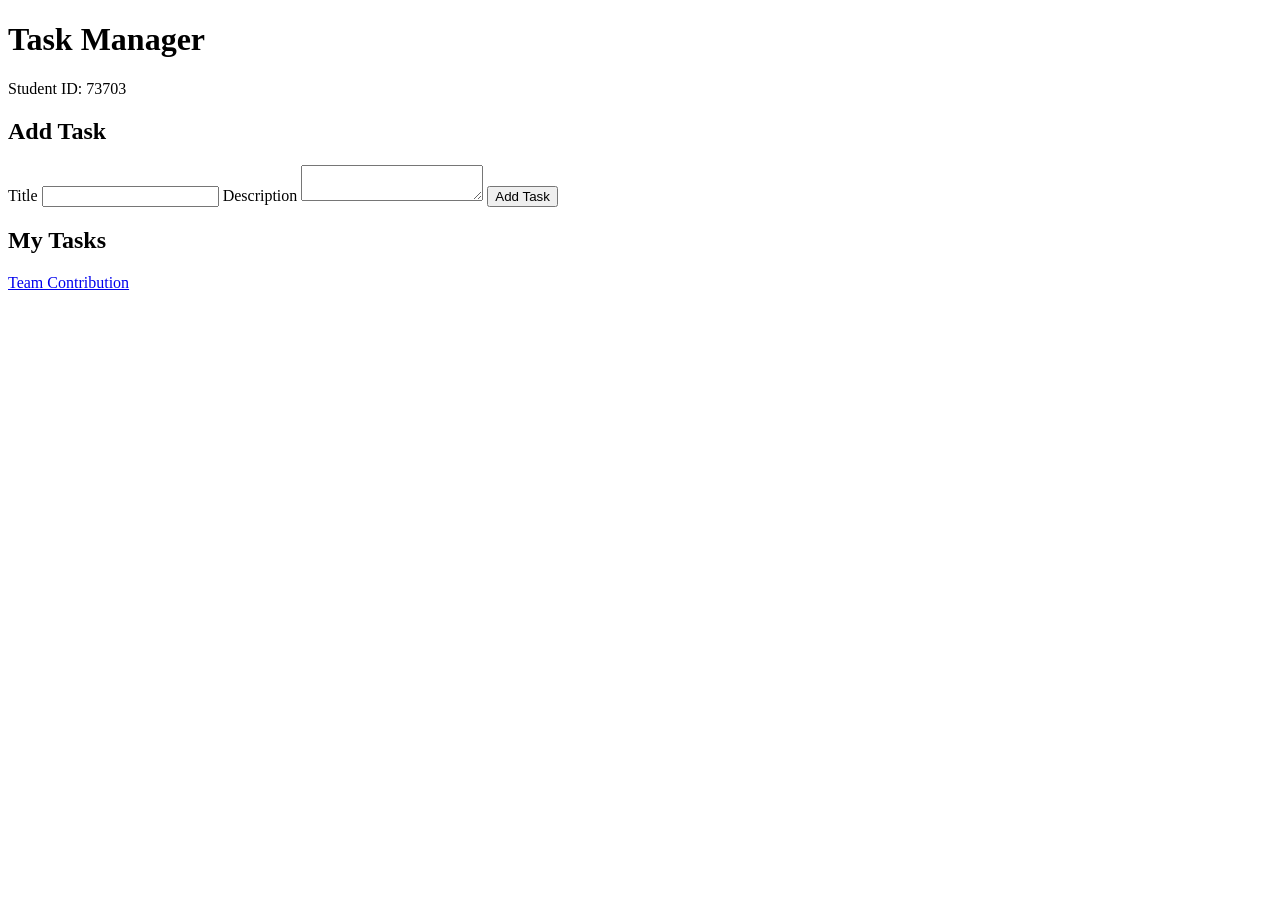
==== index.html @ 268dd1c7 "Add initial HTML structure for Task Manager" ====
<!DOCTYPE html>
<html lang="en">
<head>
    <meta charset="UTF-8">
    <meta name="viewport" content="width=device-width, initial-scale=1.0">
    <title>Task Manager</title>
    <link rel="stylesheet" href="style.css">
    <script src="app.js" defer></script>
</head>
<body>
    <h1>Task Manager</h1>
    <p>Student ID: <span id="student-id">73703</span></p>

    <h2>Add Task</h2>

    <form id="task-form">
        <label for="task-title">Title</label>
        <input type="text" id="task-title" required>

        <label for="task-description">Description</label>
        <textarea id="task-description"></textarea>

        <button type="submit" id="task-submit">Add Task</button>
    </form>

    <p id="status-message"></p>

    <h2>My Tasks</h2>
    <div id="task-list"></div>

    <a href="contribution.html" id="contribution-link">Team Contribution</a>
</body>
</html>
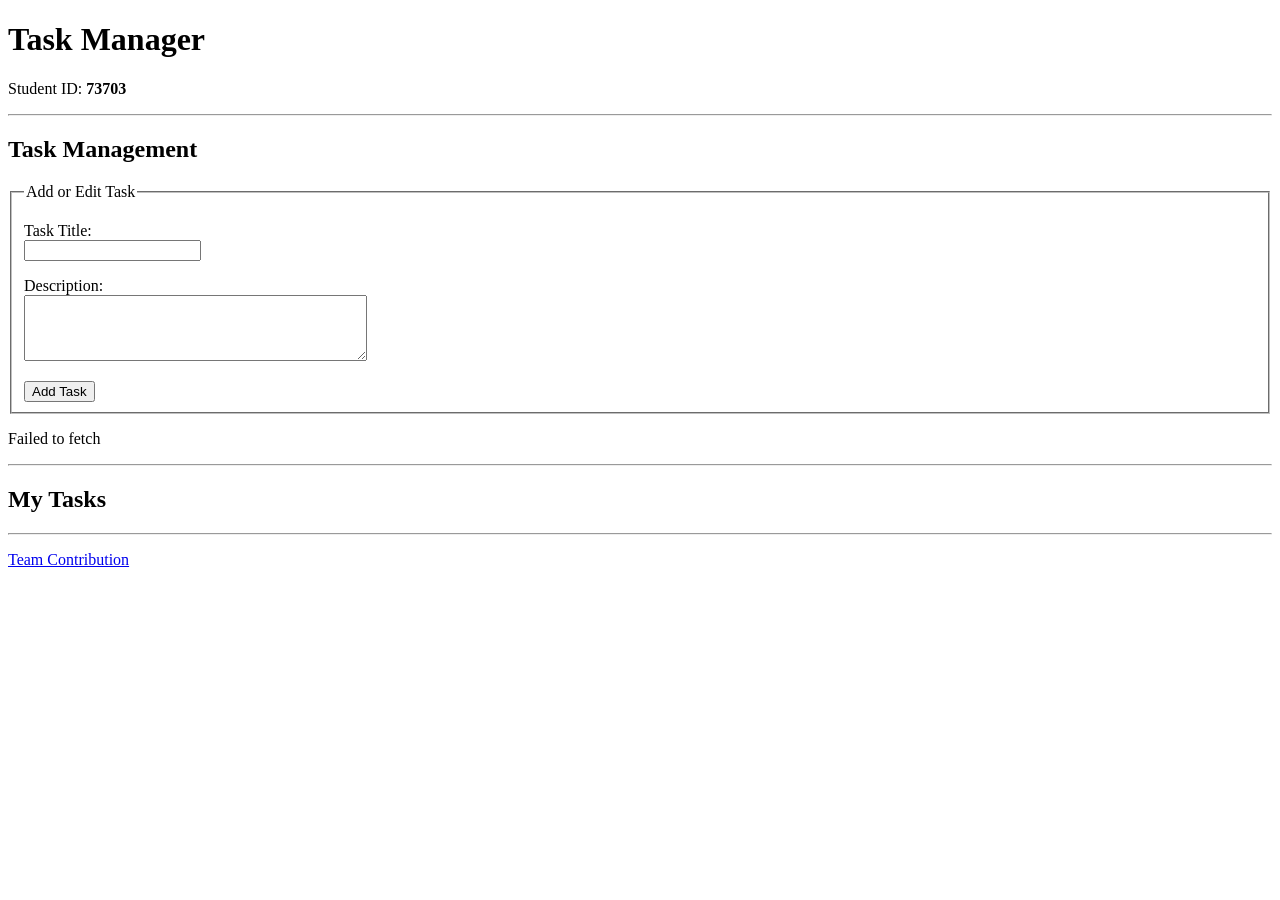
==== commit 62941d7e: "Enhance HTML structure with header and main sections Refactored HTML structure to improve semantics " ====
--- a/index.html
+++ b/index.html
@@ -1,34 +1,60 @@
-
 <!DOCTYPE html>
 <html lang="en">
 <head>
     <meta charset="UTF-8">
     <meta name="viewport" content="width=device-width, initial-scale=1.0">
     <title>Task Manager</title>
-    <link rel="stylesheet" href="style.css">
     <script src="app.js" defer></script>
 </head>
 <body>
-    <h1>Task Manager</h1>
-    <p>Student ID: <span id="student-id">73703</span></p>
+    <header>
+        <h1>Task Manager</h1>
+        <p>Student ID: <strong id="student-id">73703</strong></p>
+    </header>
 
-    <h2>Add Task</h2>
+    <hr>
 
-    <form id="task-form">
-        <label for="task-title">Title</label>
-        <input type="text" id="task-title" required>
+    <main>
+        <section>
+            <h2>Task Management</h2>
 
-        <label for="task-description">Description</label>
-        <textarea id="task-description"></textarea>
+            <form id="task-form">
+                <fieldset>
+                    <legend>Add or Edit Task</legend>
 
-        <button type="submit" id="task-submit">Add Task</button>
-    </form>
+                    <p>
+                        <label for="task-title">Task Title:</label>
+                        <br>
+                        <input type="text" id="task-title" required>
+                    </p>
 
-    <p id="status-message"></p>
+                    <p>
+                        <label for="task-description">Description:</label>
+                        <br>
+                        <textarea id="task-description" rows="4" cols="40"></textarea>
+                    </p>
 
-    <h2>My Tasks</h2>
-    <div id="task-list"></div>
+                    <button type="submit" id="task-submit">Add Task</button>
+                </fieldset>
+            </form>
 
-    <a href="contribution.html" id="contribution-link">Team Contribution</a>
+            <p id="status-message"></p>
+        </section>
+
+        <hr>
+
+        <section>
+            <h2>My Tasks</h2>
+            <div id="task-list"></div>
+        </section>
+    </main>
+
+    <hr>
+
+    <footer>
+        <p>
+            <a href="contribution.html" id="contribution-link">Team Contribution</a>
+        </p>
+    </footer>
 </body>
 </html>
